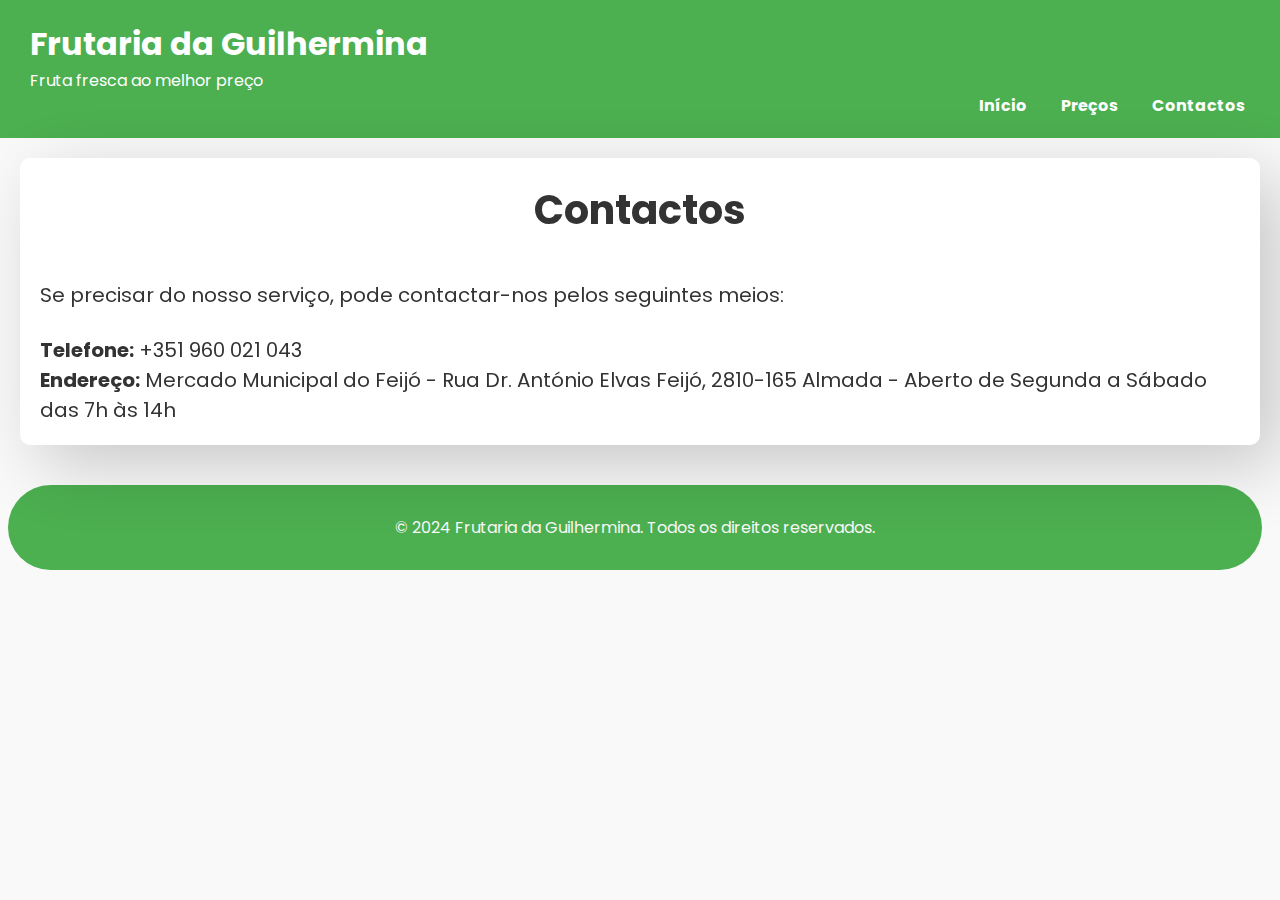
==== contactos.html @ 9898ed7f "Created repo folder, moved files into repo folder, changed website aesthetic" ====
<!DOCTYPE html>
<html lang="pt">
<head>
    <meta charset="UTF-8">
    <meta name="viewport" content="width=device-width, initial-scale=1.0">
    <title>Contactos - Frutaria da Guilhermina</title>
    <link rel="stylesheet" href="style.css">
</head>
<body>
    <header>
        <div class="logo">
            <h1>Frutaria da Guilhermina</h1>
            <p>Fruta fresca ao melhor preço</p>
        </div>
        <nav>
            <ul>
                <li><a href="index.html">Início</a></li>
                <li><a href="precos.html">Preços</a></li>
                <li><a href="contactos.html">Contactos</a></li>
            </ul>
        </nav>
    </header>
    <section class="contact-form">
        <h2>Contactos</h2>
        <p>Se precisar do nosso serviço, pode contactar-nos pelos seguintes meios:</p>
        <br>
        <p><strong>Telefone:</strong> +351 960 021 043</p>
        <p><strong>Endereço:</strong> Mercado Municipal do Feijó - Rua Dr. António Elvas Feijó, 2810-165 Almada - Aberto de Segunda a Sábado das 7h às 14h</p>
    </section>
    <footer>
        <p>&copy; 2024 Frutaria da Guilhermina. Todos os direitos reservados.</p>
    </footer>
</body>
</html>
---- style.css ----
@import url('https://fonts.googleapis.com/css2?family=Poppins:ital,wght@0,100;0,200;0,300;0,400;0,500;0,600;0,700;0,800;0,900;1,100;1,200;1,300;1,400;1,500;1,600;1,700;1,800;1,900&family=Source+Sans+3:wght@200;300;500;600;700;800&display=swap');

/* Reset de margens e paddings */
* {
    margin: 0;
    padding: 0;
    box-sizing: border-box;
}


/* Corpo do site */
body {
    font-family: "Poppins", sans-serif;
    background-color: #f9f9f9;
    color: #333;
}

/* Cabeçalho */
header {
    background-color: #4CAF50;
    color: white;
    padding: 20px;
    text-align: left;
}

header .logo h1 {
    margin: 0;
    margin-left:10px;
}

.logo p {
    margin-left:10px;
}

header nav ul {
    list-style-type: none;
    padding: 0;
    text-align: right;
}

header nav ul li {
    display: inline;
    margin:0 15px;
}

header nav ul li a {
    color: white;
    text-decoration: none;
    font-weight: bold;
}


header nav ul li a:active {
    color: #c9f1cb;
}

/*Menu mobile*/
.popup-btn {
    border:none;
    background-color:transparent;
    cursor:pointer;
    font-size:20px;
    outline:none;
    display:none;
    color:black;
}

.open-btn {
    position:fixed;
    top:10px;
    right:350px;
    color:black;
} 

.popup{
    position: fixed;
    /*Barra lateral fixa (fica no lugar enquanto faz-se scroll) */
    z-index: 1;
    /* Barra lateral fica no top */
    top: 0;
    left:0;
    height:100%;
    transform:translateX(-100%);
    transition:transform 0.5s ease-in-out;
}

/*Se a classe .visible estiver dentro da classe .popup*/

.popup.visible{
    transform:translateX(0);
}

.popup-light{
    background-color:white;
    width:95%;
    border-top-left-radius:10px;
    border-top-right-radius:10px;
    padding-top:40px;
    position:fixed;
}

.popup-dark{
    background-color:#4CAF50;
    border-top-left-radius:10px;
    border-top-right-radius:10px;
    width:60%;
    max-width:480px;
    transition-delay:0.2s;
}

.close-btn{
    opacity:0.4;
    position:absolute;
    top:30px;
    left:60px;
}

.side-txt-list{
    list-style-type:none;
    padding:0;
}

.side-txt-list li{
    margin:20px;
}

.side-txt-list li a, .main-menu a{
    color:#4CAF50;
    text-decoration:none;
    font-size:17px;
    font-weight:600;
}

.side-txt-list li a:hover, .main-menu a:hover{
    color:#4CAF50;
}

button:hover{
    color:#4CAF50;
}

/* Secção hero */
.hero {
    background-color: #fff;
    padding: 40px;
    text-align: center;
}

.hero h2 {
    font-size: 40px;
    margin-bottom: 10px;
}

.hero p {
    font-size:20px;
    margin-bottom:20px;
}

.slideshow-container {
    position: relative;
    max-width: 100%;
    margin: auto;
}

.slide {
    display: none;
    width: 100%;
}

.active {
    display: block;
}

.text {
    position:absolute;
    bottom:7px;
    left: 155px;
    color: white;
    font-size: 30px;
    font-weight: bold;
    background-color: rgba(0, 0, 0, 0.5);
    padding: 10px;
    border-radius:50px;
}

/* Secção de preços */

  .container-text-6{
      margin-top: 70px;
      margin-left: 35%;
      width: 30%;
      
  }
  
  .container-text-6 h1{
      font-weight: 700;
      font-size: 50px;
      text-align: center;
  }
  
  .container-text-6 h2{
      font-weight: 100;
      font-size: 20px;
      text-align: center;
      margin: 0px;
  }
  
  .imgtestemunhos h1{
      margin-top: 30px;
      font-weight: 700;
      font-size: 39px;
  }
  
  .imgtestemunhos{
      gap: 100px;
      margin-top: 150px;
      margin-left: 300px;
      margin-right: 300px;
      justify-content: flex-end;
      display: flex;
      text-align: center;
      
  }
  
  .imgtestemunhos article {
      border-radius: 44px;
      margin-bottom: 312px;
  }
  
  .imgtestemunhos img {
      width: 150px;
      height:150px;
      margin-top: -137px;
  }
  
  .testemunho1{
      background-color: #FFF;
      padding: 50px 10px;
      margin-bottom: 0;
      position:relative;
      height: auto;
      border-top:2px solid rgba(255, 255, 255, 0.5);
      backdrop-filter:blur(4px);
      box-shadow:20px 20px 70px rgb(0, 0, 0, 0.2);
  }
  
  .testemunhos2{
      background-color: #FFF;
      padding: 50px 10px;
      margin-bottom: 0;
      height: auto;
      border-top:2px solid rgba(255, 255, 255, 0.5);
      backdrop-filter:blur(4px);
      box-shadow:20px 20px 70px rgb(0, 0, 0, 0.2);
  
  }
  
  .testemunhos3 {
      background-color: #FFF;
      padding: 50px 10px;
      margin-bottom: 0;
      height: auto;
      border-top:2px solid rgba(255, 255, 255, 0.5);
      backdrop-filter:blur(4px);
      box-shadow:20px 20px 70px rgb(0, 0, 0, 0.2);
  
  }
  
  .testemunhospage {
      padding-top: 100px;
  }
  
  .price-list {
      text-align: center;
      font-size: 1.5em;
      padding-top: 0.5em;
      margin-right: 50px;
  }

  .work6 {
      margin-bottom: 110px;
  }
  
  .work7 {
      margin-bottom: 110px;
  }
  
  .work8 {
      margin-bottom: 110px;
  }
  
  
/* Contactos */
.contact-form {
    background-color: #fff;
    padding: 20px;
    margin: 20px;
    border-top:2px solid rgba(255, 255, 255, 0.5);
    backdrop-filter:blur(4px);
    box-shadow:20px 20px 70px rgb(0, 0, 0, 0.2);
    border-radius:10px;
}

.contact-form h2 {
    font-size:40px;
    margin-bottom: 40px;
    text-align:center;
}

.contact-form p{
    font-size:20px;
}

/* Footer */
footer {
    background-color: #4CAF50;
    color:#f9f9f9;
    float:left;
    text-align: center;
    padding: 30px;
    margin-left:8px;
    margin-top:20px;
    margin-bottom:20px;
    bottom:15px;
    width: 98%;
    border-radius:50px;
}

/*Media query*/

@media (min-width:350px) and (max-width: 1200px) {
    .imgtestemunhos {
        display:grid;
        margin-top: 126px;
        margin-left:305px;
        margin-right: 437px;
    }
    
    .imgtestemunhos article {
        margin-bottom: 55px;
    }
    
    .testemunho1{
        width: 250px;
        height: 335px;
    }
    
    .testemunhos2{
        width: 250px;
        height: 335px;
    }
    
    .testemunhos3{
        width: 250px;
        height: 335px;
    }
}


 @media(min-width: 350px) and (max-width:720px) {
    .text{
        width:50%;
        font-size:20px;
        left:50px;
    }
 }

 @media(min-width: 720px) and (max-width:840px) {
    .text{
        width:50%;
        font-size:20px;
        left:70px;
    }
 }

 @media(min-width: 840px) and (max-width:1200px) {
    .text{
        font-size:25px;
        left:100px;
    }
 }
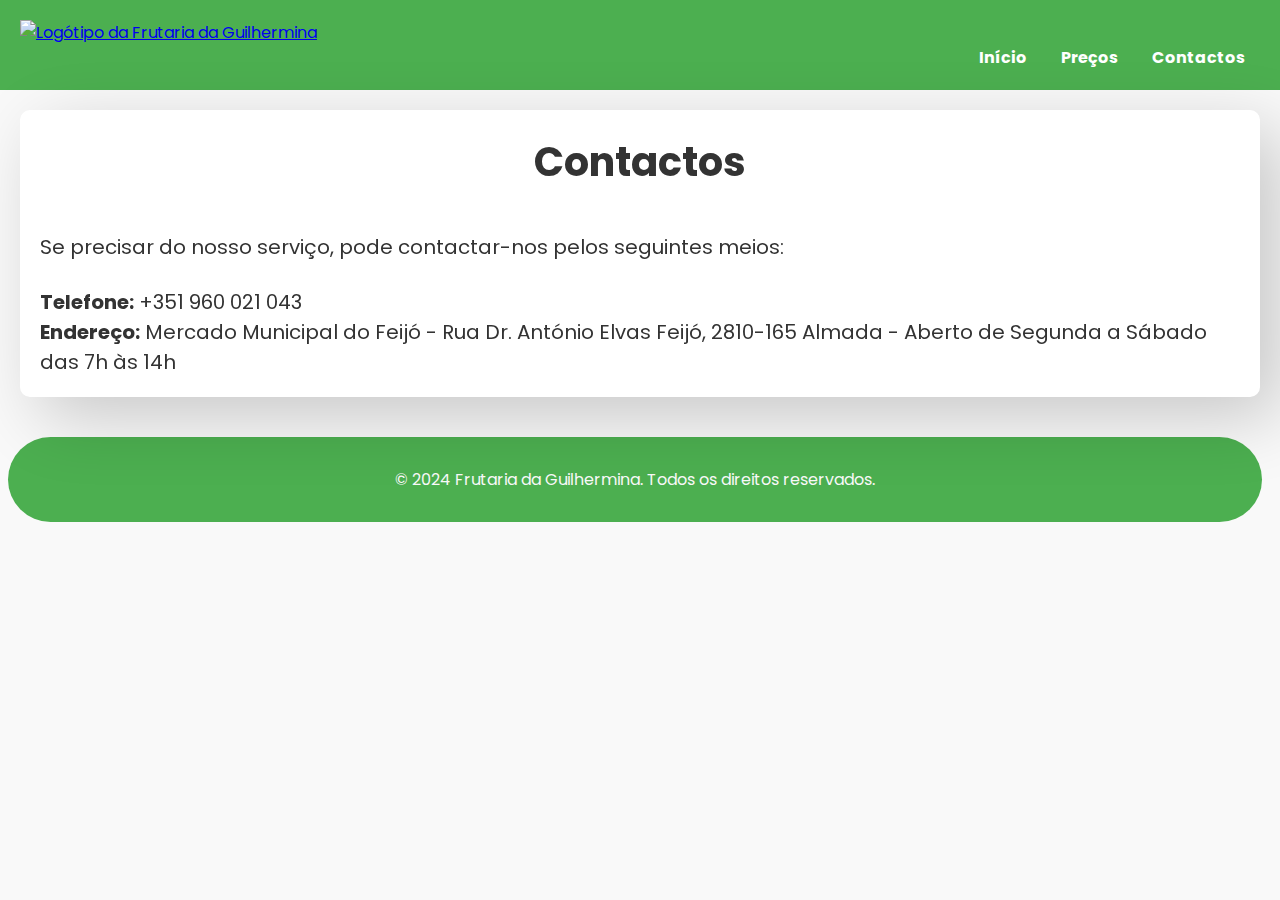
==== commit 487817a4: "Added logo file and changed logo area in all pages" ====
--- a/contactos.html
+++ b/contactos.html
@@ -9,8 +9,7 @@
 <body>
     <header>
         <div class="logo">
-            <h1>Frutaria da Guilhermina</h1>
-            <p>Fruta fresca ao melhor preço</p>
+            <a href="index.html"><img src="../frutaria_da_guilhermina.png" alt="Logótipo da Frutaria da Guilhermina"></a>
         </div>
         <nav>
             <ul>
--- a/style.css
+++ b/style.css
@@ -28,8 +28,9 @@
     margin-left:10px;
 }
 
-.logo p {
-    margin-left:10px;
+.logo img{
+    width:300px;
+    padding-bottom:-100px;
 }
 
 header nav ul {
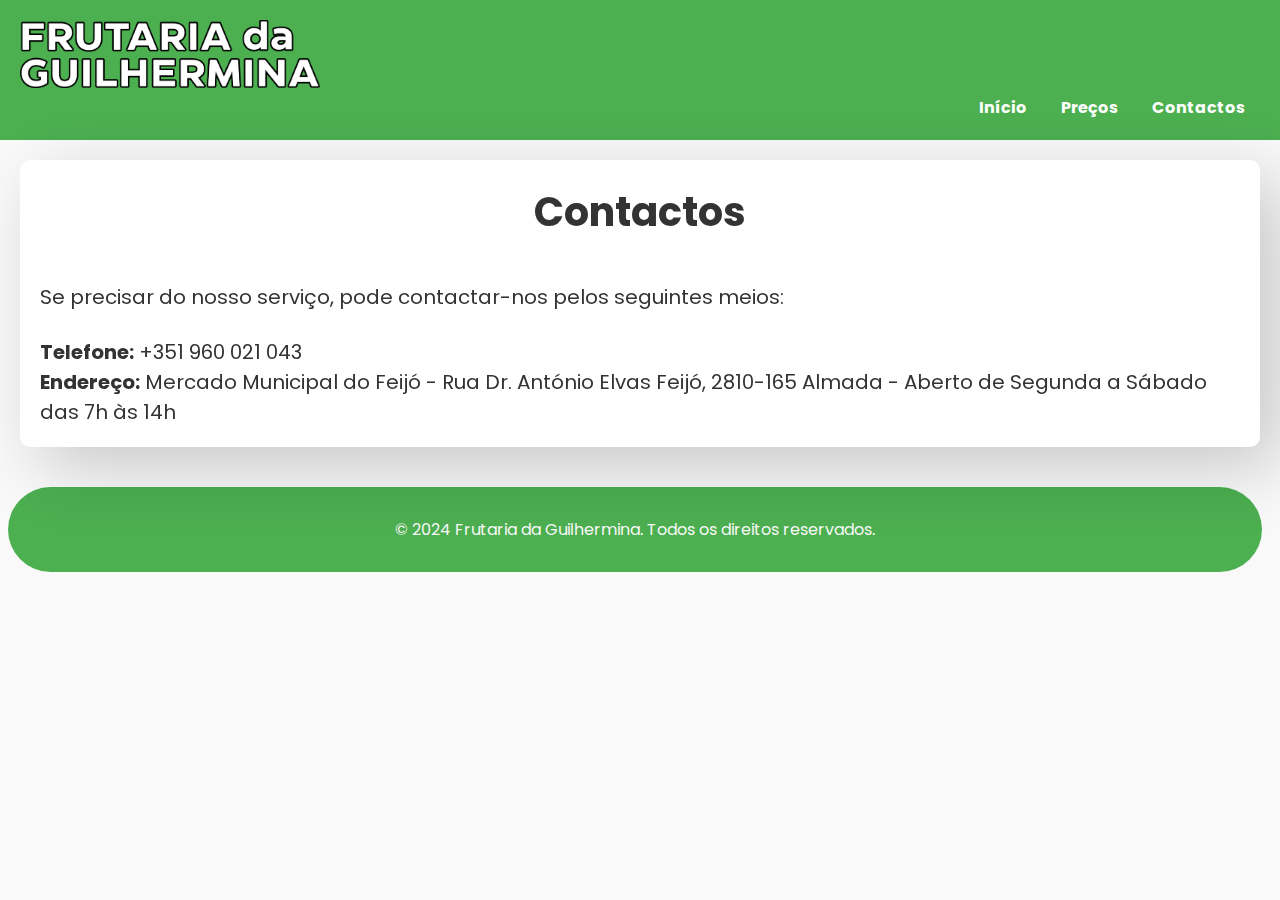
==== commit 9f054163: "Reformatted precos page" ====
--- a/contactos.html
+++ b/contactos.html
@@ -9,7 +9,7 @@
 <body>
     <header>
         <div class="logo">
-            <a href="index.html"><img src="../frutaria_da_guilhermina.png" alt="Logótipo da Frutaria da Guilhermina"></a>
+            <a href="index.html"><img src="frutaria_da_guilhermina.png" alt="Logótipo da Frutaria da Guilhermina"></a>
         </div>
         <nav>
             <ul>
--- a/style.css
+++ b/style.css
@@ -51,93 +51,8 @@
 }
 
 
-header nav ul li a:active {
+header nav ul li a:hover {
     color: #c9f1cb;
-}
-
-/*Menu mobile*/
-.popup-btn {
-    border:none;
-    background-color:transparent;
-    cursor:pointer;
-    font-size:20px;
-    outline:none;
-    display:none;
-    color:black;
-}
-
-.open-btn {
-    position:fixed;
-    top:10px;
-    right:350px;
-    color:black;
-} 
-
-.popup{
-    position: fixed;
-    /*Barra lateral fixa (fica no lugar enquanto faz-se scroll) */
-    z-index: 1;
-    /* Barra lateral fica no top */
-    top: 0;
-    left:0;
-    height:100%;
-    transform:translateX(-100%);
-    transition:transform 0.5s ease-in-out;
-}
-
-/*Se a classe .visible estiver dentro da classe .popup*/
-
-.popup.visible{
-    transform:translateX(0);
-}
-
-.popup-light{
-    background-color:white;
-    width:95%;
-    border-top-left-radius:10px;
-    border-top-right-radius:10px;
-    padding-top:40px;
-    position:fixed;
-}
-
-.popup-dark{
-    background-color:#4CAF50;
-    border-top-left-radius:10px;
-    border-top-right-radius:10px;
-    width:60%;
-    max-width:480px;
-    transition-delay:0.2s;
-}
-
-.close-btn{
-    opacity:0.4;
-    position:absolute;
-    top:30px;
-    left:60px;
-}
-
-.side-txt-list{
-    list-style-type:none;
-    padding:0;
-}
-
-.side-txt-list li{
-    margin:20px;
-}
-
-.side-txt-list li a, .main-menu a{
-    color:#4CAF50;
-    text-decoration:none;
-    font-size:17px;
-    font-weight:600;
-}
-
-.side-txt-list li a:hover, .main-menu a:hover{
-    color:#4CAF50;
-}
-
-button:hover{
-    color:#4CAF50;
 }
 
 /* Secção hero */
@@ -186,46 +101,19 @@
 
 /* Secção de preços */
 
-  .container-text-6{
-      margin-top: 70px;
-      margin-left: 35%;
-      width: 30%;
-      
-  }
-  
-  .container-text-6 h1{
-      font-weight: 700;
-      font-size: 50px;
-      text-align: center;
-  }
-  
-  .container-text-6 h2{
-      font-weight: 100;
-      font-size: 20px;
-      text-align: center;
-      margin: 0px;
-  }
-  
-  .imgtestemunhos h1{
-      margin-top: 30px;
-      font-weight: 700;
-      font-size: 39px;
-  }
-  
   .imgtestemunhos{
       gap: 100px;
-      margin-top: 150px;
-      margin-left: 300px;
-      margin-right: 300px;
-      justify-content: flex-end;
       display: flex;
+      flex-direction: row;
+      justify-content: center;
       text-align: center;
-      
+      margin-top: 126px;
+   
   }
   
   .imgtestemunhos article {
       border-radius: 44px;
-      margin-bottom: 312px;
+      margin-bottom: 100px;
   }
   
   .imgtestemunhos img {
@@ -238,35 +126,16 @@
       background-color: #FFF;
       padding: 50px 10px;
       margin-bottom: 0;
-      position:relative;
+      display: inline;
+      flex-direction: row;
+      align-items: center;
+      justify-content: center;
       height: auto;
       border-top:2px solid rgba(255, 255, 255, 0.5);
       backdrop-filter:blur(4px);
       box-shadow:20px 20px 70px rgb(0, 0, 0, 0.2);
   }
   
-  .testemunhos2{
-      background-color: #FFF;
-      padding: 50px 10px;
-      margin-bottom: 0;
-      height: auto;
-      border-top:2px solid rgba(255, 255, 255, 0.5);
-      backdrop-filter:blur(4px);
-      box-shadow:20px 20px 70px rgb(0, 0, 0, 0.2);
-  
-  }
-  
-  .testemunhos3 {
-      background-color: #FFF;
-      padding: 50px 10px;
-      margin-bottom: 0;
-      height: auto;
-      border-top:2px solid rgba(255, 255, 255, 0.5);
-      backdrop-filter:blur(4px);
-      box-shadow:20px 20px 70px rgb(0, 0, 0, 0.2);
-  
-  }
-  
   .testemunhospage {
       padding-top: 100px;
   }
@@ -275,15 +144,6 @@
       text-align: center;
       font-size: 1.5em;
       padding-top: 0.5em;
-      margin-right: 50px;
-  }
-
-  .work6 {
-      margin-bottom: 110px;
-  }
-  
-  .work7 {
-      margin-bottom: 110px;
   }
   
   .work8 {
@@ -331,10 +191,11 @@
 
 @media (min-width:350px) and (max-width: 1200px) {
     .imgtestemunhos {
-        display:grid;
+        display:flex;
+        flex-direction: column;
+        align-items: center;
         margin-top: 126px;
-        margin-left:305px;
-        margin-right: 437px;
+      
     }
     
     .imgtestemunhos article {
@@ -355,10 +216,14 @@
         width: 250px;
         height: 335px;
     }
-}
-
-
- @media(min-width: 350px) and (max-width:720px) {
+
+    .logo img {
+        width:200px;
+    }
+}
+
+
+ @media(min-width: 350px) and (max-width:620px) {
     .text{
         width:50%;
         font-size:20px;
@@ -366,6 +231,14 @@
     }
  }
 
+ @media(min-width: 620px) and (max-width:720px) {
+    .text{
+        width:50%;
+        font-size:20px;
+        left:60px;
+    }
+ }
+
  @media(min-width: 720px) and (max-width:840px) {
     .text{
         width:50%;
